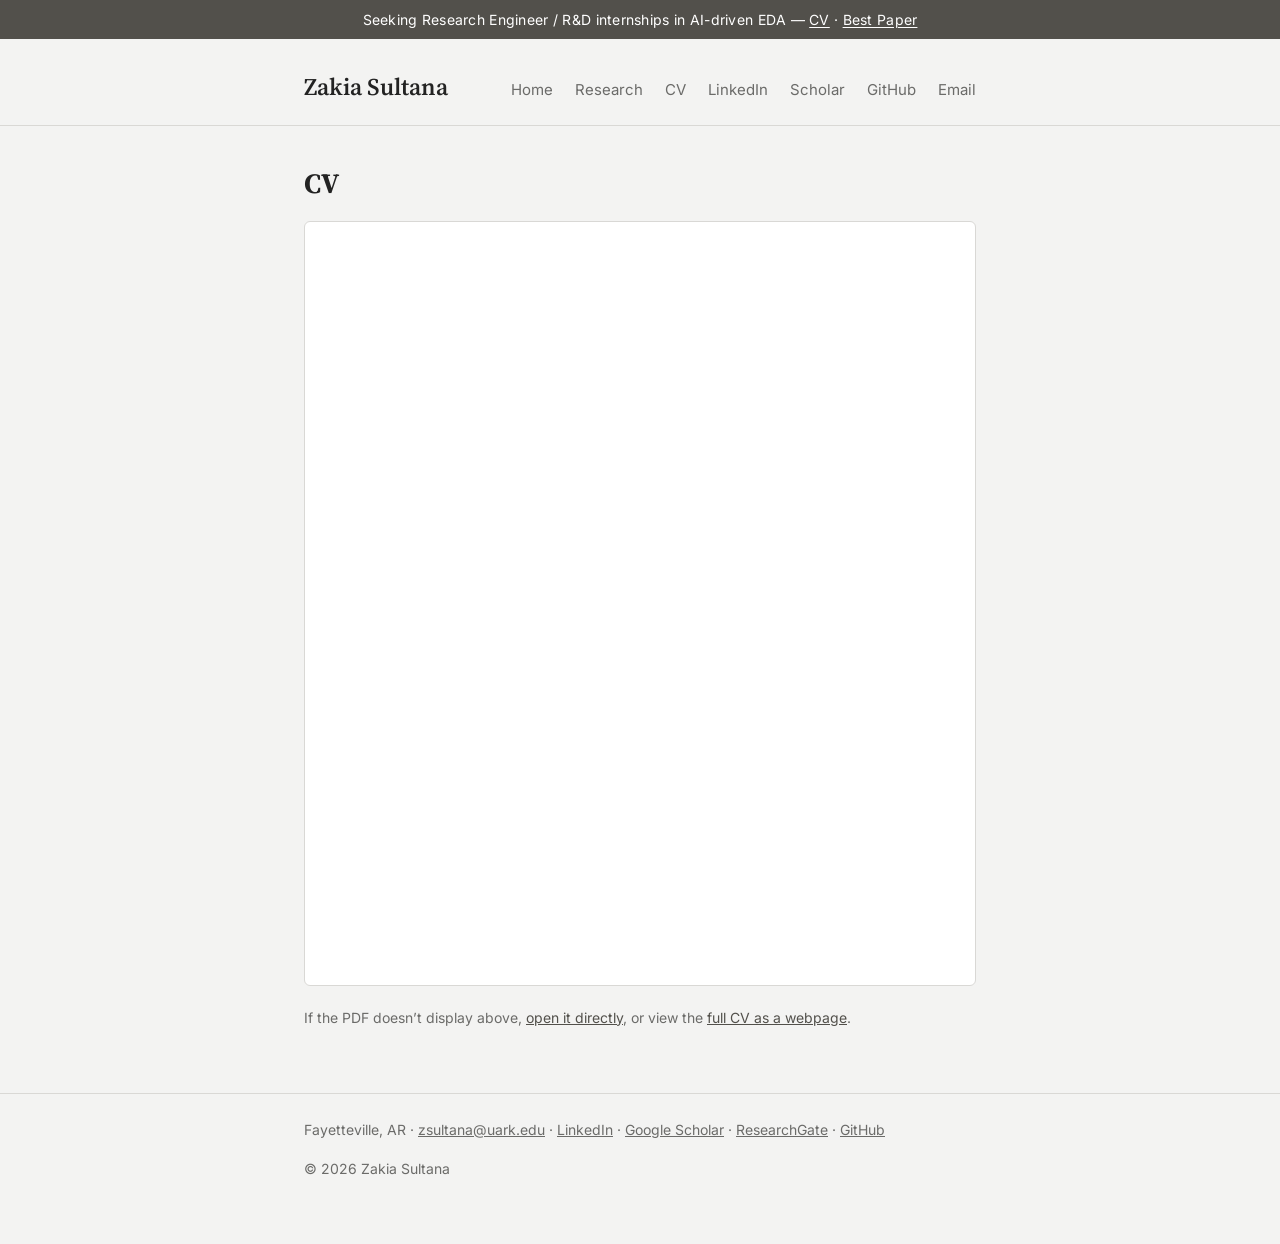
==== cv-pdf.html @ 825d01b9 "Add personal academic website Co-Authored-By: Claude Opus 5.5 <noreply@anthropic.com>" ====
<!DOCTYPE html>
<html lang="en">
<head>
<meta charset="UTF-8">
<meta name="viewport" content="width=device-width, initial-scale=1.0">
<title>CV (PDF) &middot; Zakia Sultana</title>
<meta name="description" content="CV of Zakia Sultana — PhD student in EECS, University of Arkansas.">
<link rel="preconnect" href="https://fonts.googleapis.com">
<link rel="preconnect" href="https://fonts.gstatic.com" crossorigin>
<link href="https://fonts.googleapis.com/css2?family=Inter:wght@400;500;600&family=Source+Serif+4:opsz,wght@8..60,500;8..60,600&display=swap" rel="stylesheet">
<link rel="stylesheet" href="css/style.css">
<style>
  .pdf-frame {
    width: 100%;
    height: 85vh;
    border: 1px solid var(--border);
    border-radius: 6px;
    background: #fff;
  }
</style>
</head>
<body>

<div class="banner">Seeking Research Engineer / R&amp;D internships in AI-driven EDA &mdash; <a href="cv-pdf.html">CV</a> &middot; <a href="papers.html#best">Best Paper</a></div>

<header class="site">
  <div class="wrap row">
    <a class="name" href="index.html">Zakia Sultana</a>
    <nav class="main">
      <a href="index.html">Home</a>
      <a href="papers.html">Research</a>
      <a href="cv.html">CV</a>
      <a href="https://www.linkedin.com/in/zakia-sultana-9bb7311a5" target="_blank" rel="noopener">LinkedIn</a>
      <a href="https://scholar.google.com/citations?user=cTfUwfAAAAAJ&hl=en" target="_blank" rel="noopener">Scholar</a>
      <a href="https://github.com/zakiapranti" target="_blank" rel="noopener">GitHub</a>
      <a href="mailto:zsultana@uark.edu">Email</a>
    </nav>
  </div>
</header>

<main class="wrap">
  <h1>CV</h1>
  <iframe class="pdf-frame" src="assets/Zakia-Sultana-CV.pdf" title="Zakia Sultana CV"></iframe>
  <p class="muted" style="margin-top:12px;font-size:14px">If the PDF doesn&rsquo;t display above, <a href="assets/Zakia-Sultana-CV.pdf">open it directly</a>, or view the <a href="cv.html">full CV as a webpage</a>.</p>
</main>

<footer class="site">
  <div class="wrap">
    <p>Fayetteville, AR &middot; <a href="mailto:zsultana@uark.edu">zsultana@uark.edu</a> &middot; <a href="https://www.linkedin.com/in/zakia-sultana-9bb7311a5" target="_blank" rel="noopener">LinkedIn</a> &middot; <a href="https://scholar.google.com/citations?user=cTfUwfAAAAAJ&hl=en" target="_blank" rel="noopener">Google Scholar</a> &middot; <a href="https://www.researchgate.net/profile/Zakia-Sultana-40" target="_blank" rel="noopener">ResearchGate</a> &middot; <a href="https://github.com/zakiapranti" target="_blank" rel="noopener">GitHub</a></p>
    <p>&copy; 2026 Zakia Sultana</p>
  </div>
</footer>

</body>
</html>
---- css/style.css ----
:root {
  --bg: #f3f3f2;
  --bg-alt: #e8e7e5;
  --text: #232323;
  --muted: #6b6b69;
  --accent: #52504b;
  --accent-soft: #e0dfdc;
  --border: #d9d8d5;
  --serif: "Source Serif 4", Georgia, "Times New Roman", serif;
  --sans: "Inter", -apple-system, BlinkMacSystemFont, "Segoe UI", sans-serif;
}

* {
  box-sizing: border-box;
}

html {
  scroll-behavior: smooth;
}

body {
  margin: 0;
  background: var(--bg);
  color: var(--text);
  font-family: var(--sans);
  font-size: 17px;
  line-height: 1.65;
  -webkit-font-smoothing: antialiased;
}

.wrap {
  max-width: 720px;
  margin: 0 auto;
  padding: 0 24px;
}

/* Job market banner */
.banner {
  background: var(--accent);
  color: #fff;
  text-align: center;
  font-size: 14px;
  letter-spacing: 0.02em;
  padding: 8px 16px;
}

.banner a {
  color: #fff;
  text-decoration: underline;
  text-underline-offset: 2px;
}

.banner a:hover {
  color: #a9c8f5;
}

/* Header */
header.site {
  border-bottom: 1px solid var(--border);
  padding: 28px 0 18px;
  margin-bottom: 40px;
}

header.site .row {
  display: flex;
  align-items: baseline;
  justify-content: space-between;
  flex-wrap: wrap;
  gap: 10px 24px;
}

header.site .name {
  font-family: var(--serif);
  font-weight: 600;
  font-size: 24px;
  color: var(--text);
  text-decoration: none;
}

nav.main {
  display: flex;
  gap: 22px;
  flex-wrap: wrap;
  font-size: 15px;
}

nav.main a {
  color: var(--muted);
  text-decoration: none;
  padding-bottom: 2px;
  border-bottom: 1px solid transparent;
}

nav.main a:hover,
nav.main a.active {
  color: var(--accent);
  border-bottom-color: var(--accent);
}

/* Footer */
footer.site {
  border-top: 1px solid var(--border);
  margin-top: 64px;
  padding: 24px 0 48px;
  color: var(--muted);
  font-size: 14px;
}

footer.site a {
  color: var(--muted);
}

footer.site a:hover {
  color: #2f5fa8;
}

/* Typography */
h1, h2, h3 {
  font-family: var(--serif);
  color: var(--text);
  line-height: 1.25;
}

h1 {
  font-size: 28px;
  margin: 0 0 20px;
}

h2 {
  font-size: 21px;
  margin: 40px 0 16px;
}

h2:first-child {
  margin-top: 0;
}

p {
  margin: 0 0 16px;
}

a {
  color: var(--accent);
}

a:hover {
  color: #2f5fa8;
}

.muted {
  color: var(--muted);
}

/* Hero */
.hero {
  display: flex;
  gap: 32px;
  align-items: flex-start;
  margin-bottom: 8px;
}

.hero img {
  width: 168px;
  height: 168px;
  object-fit: cover;
  border-radius: 6px;
  flex-shrink: 0;
  border: 1px solid var(--border);
}

.hero .bio p:last-child {
  margin-bottom: 0;
}

.links-row {
  display: flex;
  gap: 18px;
  flex-wrap: wrap;
  margin: 20px 0 4px;
  font-size: 15px;
}

.links-row a {
  text-decoration: none;
  border-bottom: 1px solid var(--accent-soft);
}

.links-row a:hover {
  border-bottom-color: var(--accent);
}

/* Interest tags */
.tags {
  display: flex;
  flex-wrap: wrap;
  gap: 8px;
  margin: 0 0 8px;
  padding: 0;
  list-style: none;
}

.tags li {
  background: var(--bg-alt);
  border: 1px solid var(--border);
  color: var(--text);
  font-size: 14px;
  padding: 5px 12px;
  border-radius: 999px;
}

/* Cards */
.card {
  border: 1px solid var(--border);
  background: #fff;
  border-radius: 8px;
  padding: 22px 24px;
  margin-bottom: 18px;
}

.card .tag {
  display: inline-block;
  background: var(--accent-soft);
  color: var(--accent);
  font-size: 12px;
  font-weight: 600;
  letter-spacing: 0.04em;
  text-transform: uppercase;
  padding: 3px 9px;
  border-radius: 4px;
  margin-bottom: 10px;
}

.card h3 {
  font-size: 18px;
  margin: 0 0 6px;
}

.card .byline {
  color: var(--muted);
  font-size: 14px;
  margin-bottom: 4px;
}

.card .venue {
  font-style: italic;
  color: var(--accent);
  font-size: 14px;
  margin-bottom: 10px;
}

.card p.abstract {
  margin-bottom: 12px;
  font-size: 15.5px;
}

.card .meta-links {
  font-size: 14px;
}

.card .meta-links a {
  margin-right: 14px;
}

/* Feature box on home */
.feature {
  border: 1px solid var(--border);
  background: var(--bg-alt);
  border-radius: 8px;
  padding: 22px 24px;
  margin: 28px 0 8px;
}

.feature .eyebrow {
  font-size: 12px;
  font-weight: 600;
  letter-spacing: 0.06em;
  text-transform: uppercase;
  color: var(--accent);
  margin-bottom: 8px;
}

.feature h3 {
  margin: 0 0 8px;
  font-size: 19px;
}

.feature p {
  font-size: 15.5px;
  color: var(--text);
}

.feature a.more {
  font-size: 14px;
  text-decoration: none;
  border-bottom: 1px solid var(--accent-soft);
}

/* CV page */
.cv-entry {
  margin-bottom: 18px;
}

.cv-entry .top {
  display: flex;
  justify-content: space-between;
  gap: 12px;
  flex-wrap: wrap;
  align-items: baseline;
}

.cv-entry .top strong {
  font-size: 15.5px;
}

.cv-entry .date {
  color: var(--muted);
  font-size: 14px;
  white-space: nowrap;
}

.cv-entry .sub {
  color: var(--muted);
  font-size: 14.5px;
  margin-top: 2px;
}

.cv-entry ul {
  margin: 8px 0 0;
  padding-left: 20px;
  font-size: 15px;
}

.cv-download {
  display: inline-block;
  margin: 6px 0 32px;
  padding: 9px 18px;
  background: var(--accent);
  color: #fff;
  text-decoration: none;
  border-radius: 6px;
  font-size: 14.5px;
}

.cv-download:hover {
  background: #2f5fa8;
}

hr.div {
  border: none;
  border-top: 1px solid var(--border);
  margin: 36px 0;
}

@media (max-width: 560px) {
  .hero {
    flex-direction: column;
  }
  .hero img {
    width: 128px;
    height: 128px;
  }
  header.site .row {
    flex-direction: column;
    align-items: flex-start;
  }
}
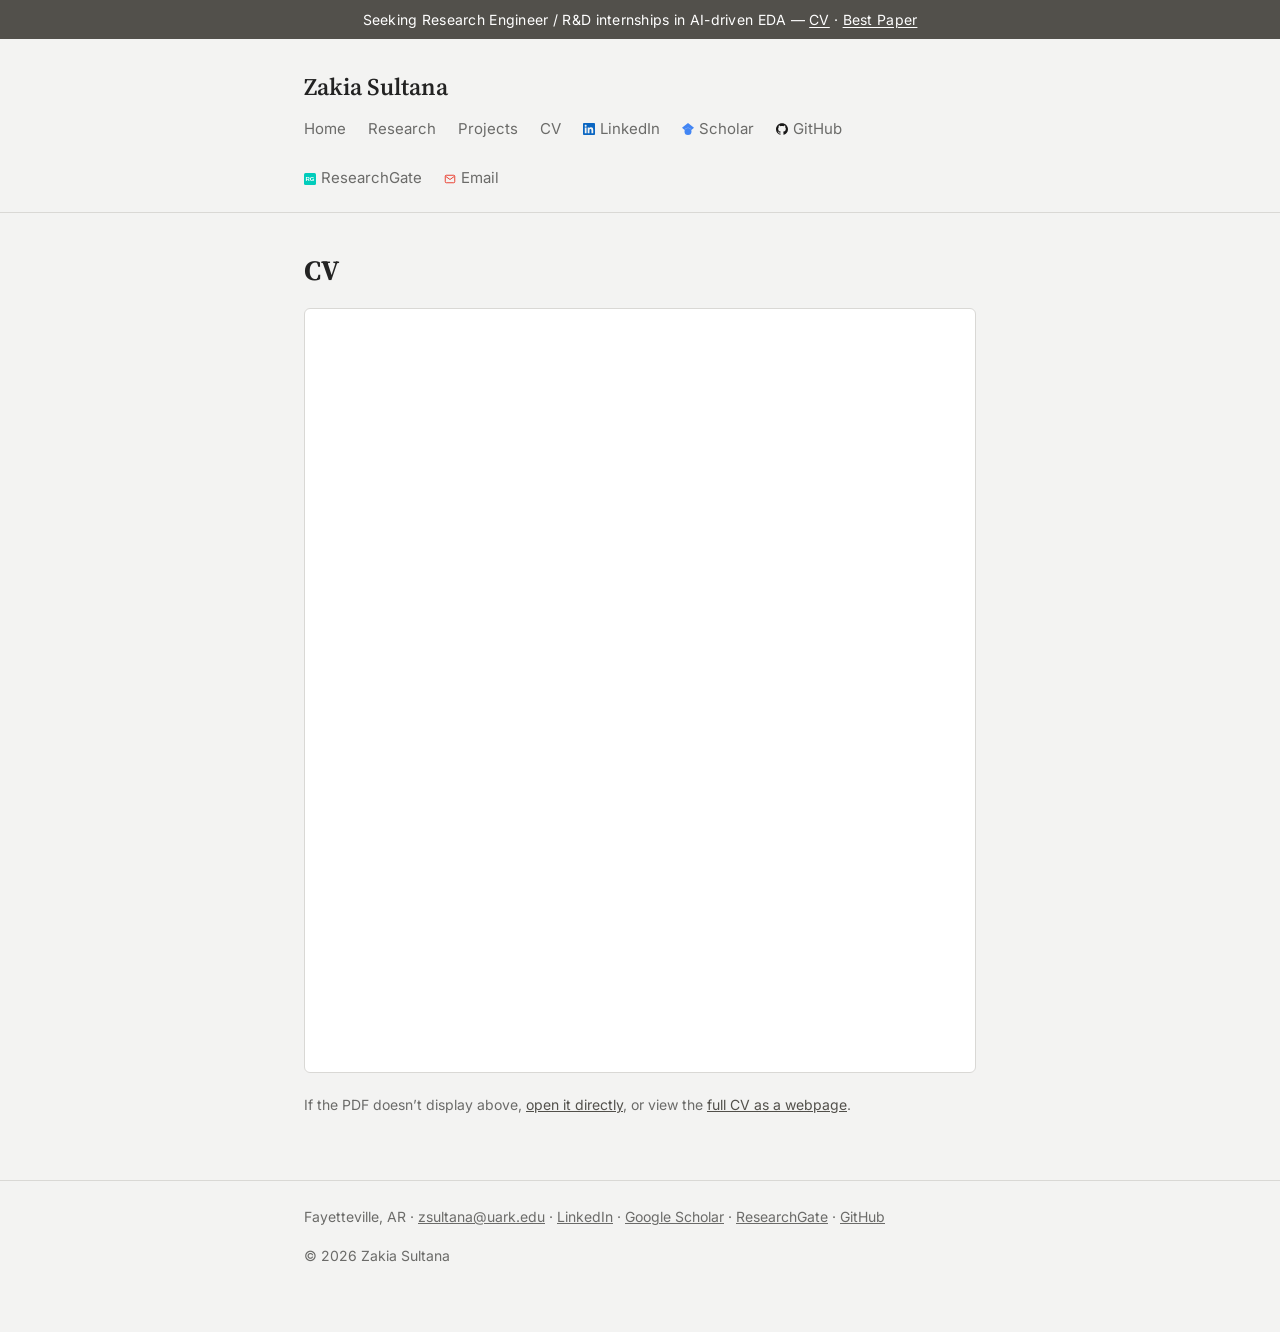
==== commit 768772c8: "Add ResearchGate link; brand-colored, smaller nav icons Co-Authored-By: Claude Opus 5.5 <noreply@ant" ====
--- a/cv-pdf.html
+++ b/cv-pdf.html
@@ -29,11 +29,13 @@
     <nav class="main">
       <a href="index.html">Home</a>
       <a href="papers.html">Research</a>
+      <a href="projects.html">Projects</a>
       <a href="cv.html">CV</a>
-      <a href="https://www.linkedin.com/in/zakia-sultana-9bb7311a5" target="_blank" rel="noopener">LinkedIn</a>
-      <a href="https://scholar.google.com/citations?user=cTfUwfAAAAAJ&hl=en" target="_blank" rel="noopener">Scholar</a>
-      <a href="https://github.com/zakiapranti" target="_blank" rel="noopener">GitHub</a>
-      <a href="mailto:zsultana@uark.edu">Email</a>
+      <a class="ico" href="https://www.linkedin.com/in/zakia-sultana-9bb7311a5" target="_blank" rel="noopener"><svg viewBox="0 0 24 24" aria-hidden="true"><path fill="#0A66C2" d="M20.447 20.452h-3.554v-5.569c0-1.328-.027-3.037-1.852-3.037-1.853 0-2.136 1.445-2.136 2.939v5.667H9.351V9h3.414v1.561h.046c.477-.9 1.637-1.85 3.37-1.85 3.601 0 4.267 2.37 4.267 5.455v6.286zM5.337 7.433c-1.144 0-2.063-.926-2.063-2.065 0-1.138.92-2.063 2.063-2.063 1.14 0 2.064.925 2.064 2.063 0 1.139-.925 2.065-2.064 2.065zm1.782 13.019H3.555V9h3.564v11.452zM22.225 0H1.771C.792 0 0 .774 0 1.729v20.542C0 23.227.792 24 1.771 24h20.451C23.2 24 24 23.227 24 22.271V1.729C24 .774 23.2 0 22.222 0h.003z"/></svg>LinkedIn</a>
+      <a class="ico" href="https://scholar.google.com/citations?user=cTfUwfAAAAAJ&hl=en" target="_blank" rel="noopener"><svg viewBox="0 0 24 24" aria-hidden="true"><path fill="#4285F4" d="M5.242 13.769L0 9.5 12 0l12 9.5-5.242 4.269C17.548 11.249 14.978 9.5 12 9.5c-2.977 0-5.548 1.748-6.758 4.269zM12 10a7 7 0 1 0 0 14 7 7 0 0 0 0-14z"/></svg>Scholar</a>
+      <a class="ico" href="https://github.com/zakiapranti" target="_blank" rel="noopener"><svg viewBox="0 0 24 24" aria-hidden="true"><path fill="#181717" d="M12 .297c-6.63 0-12 5.373-12 12 0 5.303 3.438 9.8 8.205 11.385.6.113.82-.258.82-.577 0-.285-.01-1.04-.015-2.04-3.338.724-4.042-1.61-4.042-1.61C4.422 18.07 3.633 17.7 3.633 17.7c-1.087-.744.084-.729.084-.729 1.205.084 1.838 1.236 1.838 1.236 1.07 1.835 2.809 1.305 3.495.998.108-.776.417-1.305.76-1.605-2.665-.3-5.466-1.332-5.466-5.93 0-1.31.465-2.38 1.235-3.22-.135-.303-.54-1.523.105-3.176 0 0 1.005-.322 3.3 1.23.96-.267 1.98-.399 3-.405 1.02.006 2.04.138 3 .405 2.28-1.552 3.285-1.23 3.285-1.23.645 1.653.24 2.873.12 3.176.765.84 1.23 1.91 1.23 3.22 0 4.61-2.805 5.625-5.475 5.92.42.36.81 1.096.81 2.22 0 1.606-.015 2.896-.015 3.286 0 .315.21.69.825.57C20.565 22.092 24 17.592 24 12.297c0-6.627-5.373-12-12-12"/></svg>GitHub</a>
+      <a class="ico" href="https://www.researchgate.net/profile/Zakia-Sultana-40" target="_blank" rel="noopener"><svg viewBox="0 0 24 24" aria-hidden="true"><rect width="24" height="24" rx="3" fill="#00CCBB"/><text x="12" y="16.5" text-anchor="middle" font-family="Arial, Helvetica, sans-serif" font-size="12" font-weight="700" fill="#FFFFFF">RG</text></svg>ResearchGate</a>
+      <a class="ico" href="mailto:zsultana@uark.edu"><svg viewBox="0 0 24 24" aria-hidden="true"><rect x="2.5" y="4.5" width="19" height="15" rx="2" fill="none" stroke="#EA4335" stroke-width="2"/><path d="M3 6.5l9 6.5 9-6.5" fill="none" stroke="#EA4335" stroke-width="2" stroke-linejoin="round"/></svg>Email</a>
     </nav>
   </div>
 </header>
--- a/css/style.css
+++ b/css/style.css
@@ -364,3 +364,16 @@
     align-items: flex-start;
   }
 }
+
+/* Nav icons */
+nav.main a.ico {
+  display: inline-flex;
+  align-items: center;
+  gap: 5px;
+}
+
+nav.main a.ico svg {
+  width: 0.8em;
+  height: 0.8em;
+  flex-shrink: 0;
+}
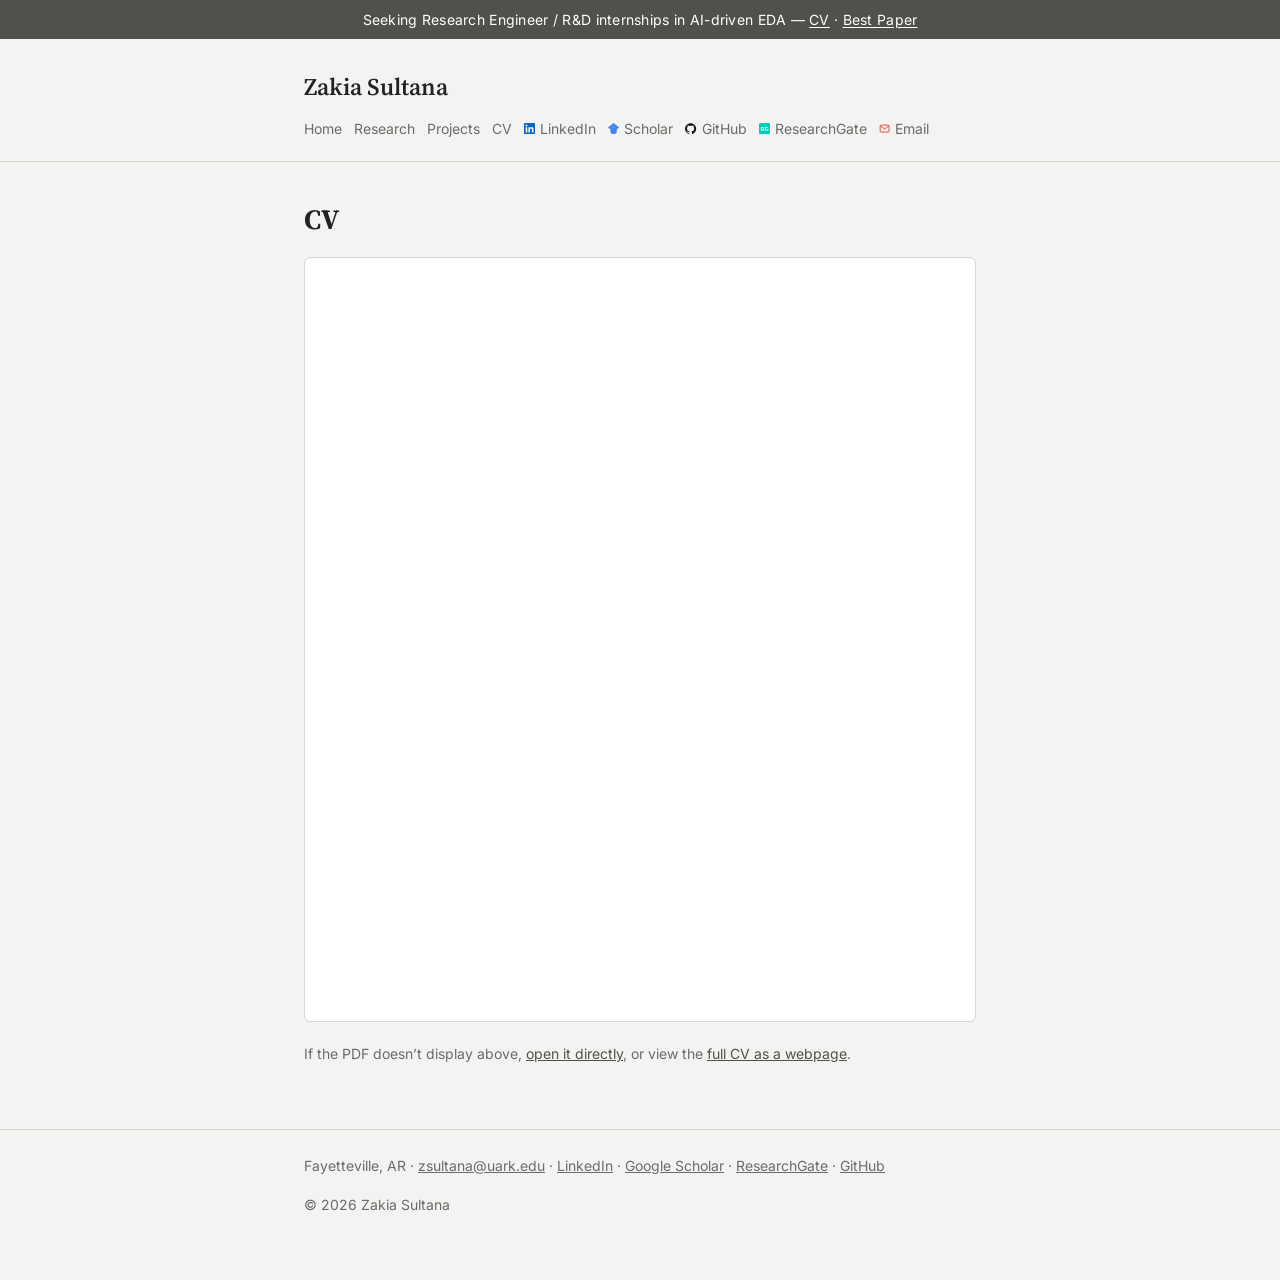
==== commit 1077fc32: "Fit nav on one line; bust stylesheet cache Co-Authored-By: Claude Opus 5.5 <noreply@anthropic.com>" ====
--- a/cv-pdf.html
+++ b/cv-pdf.html
@@ -8,7 +8,7 @@
 <link rel="preconnect" href="https://fonts.googleapis.com">
 <link rel="preconnect" href="https://fonts.gstatic.com" crossorigin>
 <link href="https://fonts.googleapis.com/css2?family=Inter:wght@400;500;600&family=Source+Serif+4:opsz,wght@8..60,500;8..60,600&display=swap" rel="stylesheet">
-<link rel="stylesheet" href="css/style.css">
+<link rel="stylesheet" href="css/style.css?v=5">
 <style>
   .pdf-frame {
     width: 100%;
--- a/css/style.css
+++ b/css/style.css
@@ -79,9 +79,9 @@
 
 nav.main {
   display: flex;
-  gap: 22px;
-  flex-wrap: wrap;
-  font-size: 15px;
+  gap: 6px 12px;
+  flex-wrap: wrap;
+  font-size: 14px;
 }
 
 nav.main a {
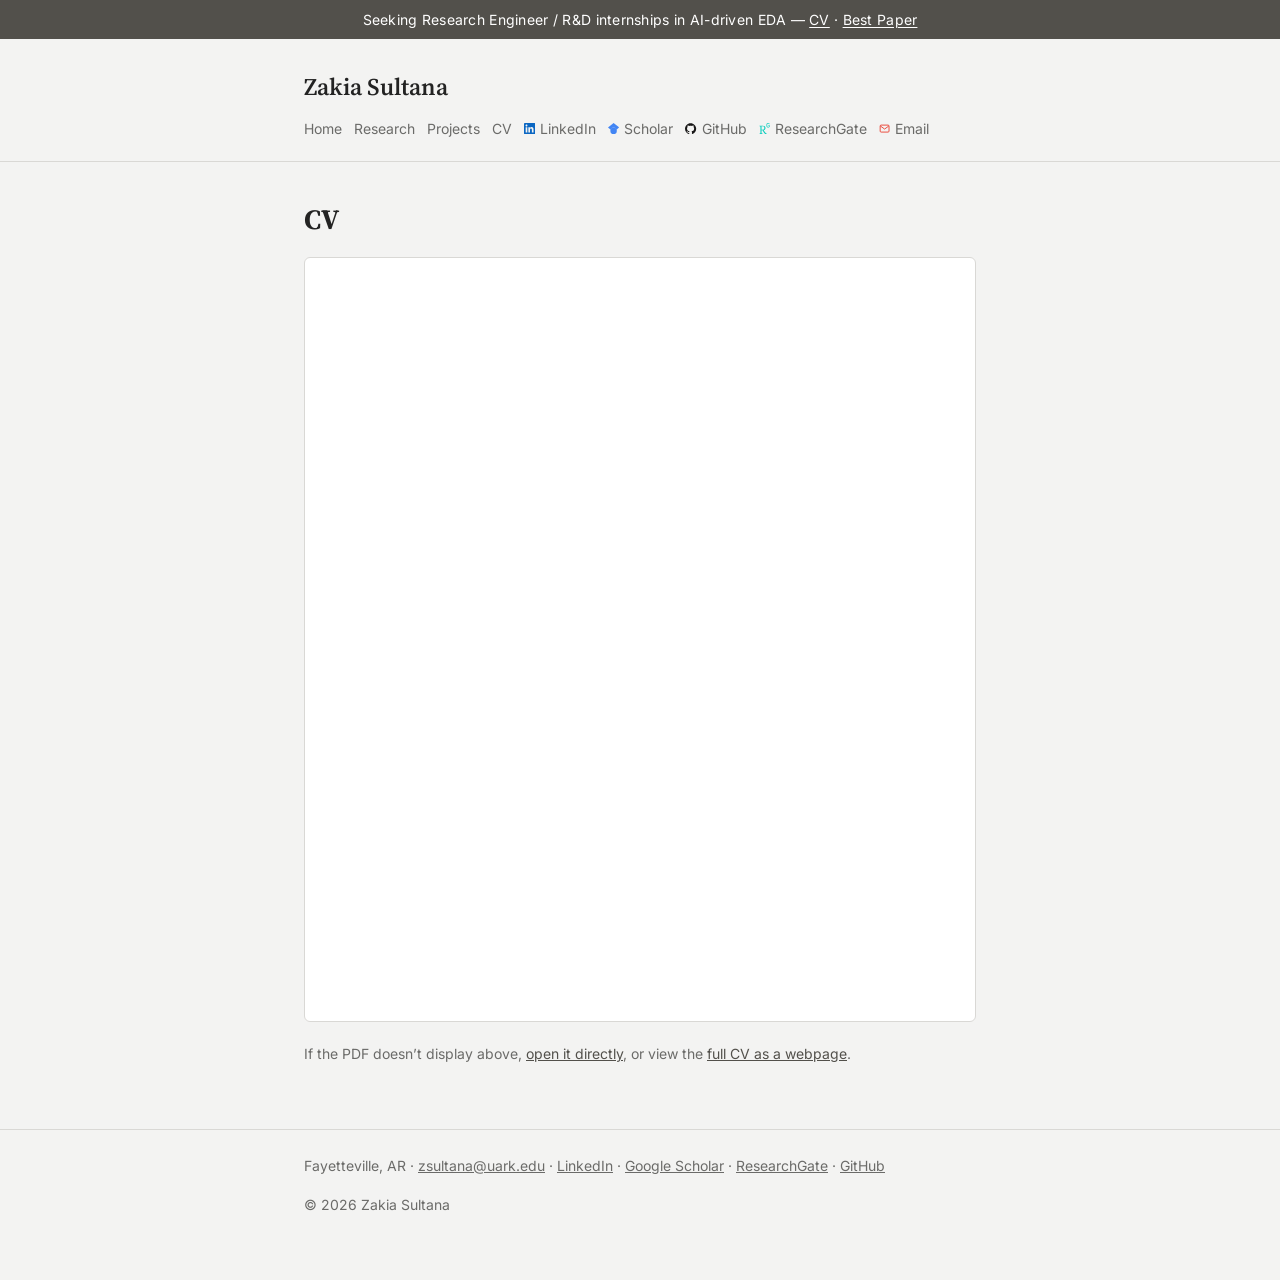
==== commit 6c667cf5: "Use official ResearchGate logo in nav Co-Authored-By: Claude Opus 5.5 <noreply@anthropic.com>" ====
--- a/cv-pdf.html
+++ b/cv-pdf.html
@@ -34,7 +34,7 @@
       <a class="ico" href="https://www.linkedin.com/in/zakia-sultana-9bb7311a5" target="_blank" rel="noopener"><svg viewBox="0 0 24 24" aria-hidden="true"><path fill="#0A66C2" d="M20.447 20.452h-3.554v-5.569c0-1.328-.027-3.037-1.852-3.037-1.853 0-2.136 1.445-2.136 2.939v5.667H9.351V9h3.414v1.561h.046c.477-.9 1.637-1.85 3.37-1.85 3.601 0 4.267 2.37 4.267 5.455v6.286zM5.337 7.433c-1.144 0-2.063-.926-2.063-2.065 0-1.138.92-2.063 2.063-2.063 1.14 0 2.064.925 2.064 2.063 0 1.139-.925 2.065-2.064 2.065zm1.782 13.019H3.555V9h3.564v11.452zM22.225 0H1.771C.792 0 0 .774 0 1.729v20.542C0 23.227.792 24 1.771 24h20.451C23.2 24 24 23.227 24 22.271V1.729C24 .774 23.2 0 22.222 0h.003z"/></svg>LinkedIn</a>
       <a class="ico" href="https://scholar.google.com/citations?user=cTfUwfAAAAAJ&hl=en" target="_blank" rel="noopener"><svg viewBox="0 0 24 24" aria-hidden="true"><path fill="#4285F4" d="M5.242 13.769L0 9.5 12 0l12 9.5-5.242 4.269C17.548 11.249 14.978 9.5 12 9.5c-2.977 0-5.548 1.748-6.758 4.269zM12 10a7 7 0 1 0 0 14 7 7 0 0 0 0-14z"/></svg>Scholar</a>
       <a class="ico" href="https://github.com/zakiapranti" target="_blank" rel="noopener"><svg viewBox="0 0 24 24" aria-hidden="true"><path fill="#181717" d="M12 .297c-6.63 0-12 5.373-12 12 0 5.303 3.438 9.8 8.205 11.385.6.113.82-.258.82-.577 0-.285-.01-1.04-.015-2.04-3.338.724-4.042-1.61-4.042-1.61C4.422 18.07 3.633 17.7 3.633 17.7c-1.087-.744.084-.729.084-.729 1.205.084 1.838 1.236 1.838 1.236 1.07 1.835 2.809 1.305 3.495.998.108-.776.417-1.305.76-1.605-2.665-.3-5.466-1.332-5.466-5.93 0-1.31.465-2.38 1.235-3.22-.135-.303-.54-1.523.105-3.176 0 0 1.005-.322 3.3 1.23.96-.267 1.98-.399 3-.405 1.02.006 2.04.138 3 .405 2.28-1.552 3.285-1.23 3.285-1.23.645 1.653.24 2.873.12 3.176.765.84 1.23 1.91 1.23 3.22 0 4.61-2.805 5.625-5.475 5.92.42.36.81 1.096.81 2.22 0 1.606-.015 2.896-.015 3.286 0 .315.21.69.825.57C20.565 22.092 24 17.592 24 12.297c0-6.627-5.373-12-12-12"/></svg>GitHub</a>
-      <a class="ico" href="https://www.researchgate.net/profile/Zakia-Sultana-40" target="_blank" rel="noopener"><svg viewBox="0 0 24 24" aria-hidden="true"><rect width="24" height="24" rx="3" fill="#00CCBB"/><text x="12" y="16.5" text-anchor="middle" font-family="Arial, Helvetica, sans-serif" font-size="12" font-weight="700" fill="#FFFFFF">RG</text></svg>ResearchGate</a>
+      <a class="ico" href="https://www.researchgate.net/profile/Zakia-Sultana-40" target="_blank" rel="noopener"><svg viewBox="0 0 24 24" aria-hidden="true"><path fill="#00CCBB" d="M19.586 0c-.818 0-1.508.19-2.073.565-.563.377-.97.936-1.213 1.68a3.193 3.193 0 0 0-.112.437 8.365 8.365 0 0 0-.078.53 9 9 0 0 0-.05.727c-.01.282-.013.621-.013 1.016a31.121 31.123 0 0 0 .014 1.017 9 9 0 0 0 .05.727 7.946 7.946 0 0 0 .077.53h-.005a3.334 3.334 0 0 0 .113.438c.245.743.65 1.303 1.214 1.68.565.376 1.256.564 2.075.564.8 0 1.536-.213 2.105-.603.57-.39.94-.916 1.175-1.65.076-.235.135-.558.177-.93a10.9 10.9 0 0 0 .043-1.207v-.82c0-.095-.047-.142-.14-.142h-3.064c-.094 0-.14.047-.14.141v.956c0 .094.046.14.14.14h1.666c.056 0 .084.03.084.086 0 .36 0 .62-.036.865-.038.244-.1.447-.147.606-.108.385-.348.664-.638.876-.29.212-.738.35-1.227.35-.545 0-.901-.15-1.21-.353-.306-.203-.517-.454-.67-.915a3.136 3.136 0 0 1-.147-.762 17.366 17.367 0 0 1-.034-.656c-.01-.26-.014-.572-.014-.939a26.401 26.403 0 0 1 .014-.938 15.821 15.822 0 0 1 .035-.656 3.19 3.19 0 0 1 .148-.76 1.89 1.89 0 0 1 .742-1.01c.344-.244.593-.352 1.137-.352.508 0 .815.096 1.144.303.33.207.528.492.764.925.047.094.111.118.198.07l1.044-.43c.075-.048.09-.115.042-.199a3.549 3.549 0 0 0-.466-.742 3 3 0 0 0-.679-.607 3.313 3.313 0 0 0-.903-.41A4.068 4.068 0 0 0 19.586 0zM8.217 5.836c-1.69 0-3.036.086-4.297.086-1.146 0-2.291 0-3.007-.029v.831l1.088.2c.744.144 1.174.488 1.174 2.264v11.288c0 1.777-.43 2.12-1.174 2.263l-1.088.2v.832c.773-.029 2.12-.086 3.465-.086 1.29 0 2.951.057 3.667.086v-.831l-1.49-.2c-.773-.115-1.174-.487-1.174-2.264v-4.784c.688.057 1.29.057 2.206.057 1.748 3.123 3.41 5.472 4.355 6.56.86 1.032 2.177 1.691 3.839 1.691.487 0 1.003-.086 1.318-.23v-.744c-1.031 0-2.063-.716-2.808-1.518-1.26-1.376-2.95-3.582-4.355-6.074 2.32-.545 4.04-2.722 4.04-4.9 0-3.208-2.492-4.698-5.758-4.698zm-.515 1.29c2.406 0 3.839 1.26 3.839 3.552 0 2.263-1.547 3.782-4.097 3.782-.974 0-1.404-.03-2.063-.086v-7.19c.66-.059 1.547-.059 2.32-.059z"/></svg>ResearchGate</a>
       <a class="ico" href="mailto:zsultana@uark.edu"><svg viewBox="0 0 24 24" aria-hidden="true"><rect x="2.5" y="4.5" width="19" height="15" rx="2" fill="none" stroke="#EA4335" stroke-width="2"/><path d="M3 6.5l9 6.5 9-6.5" fill="none" stroke="#EA4335" stroke-width="2" stroke-linejoin="round"/></svg>Email</a>
     </nav>
   </div>
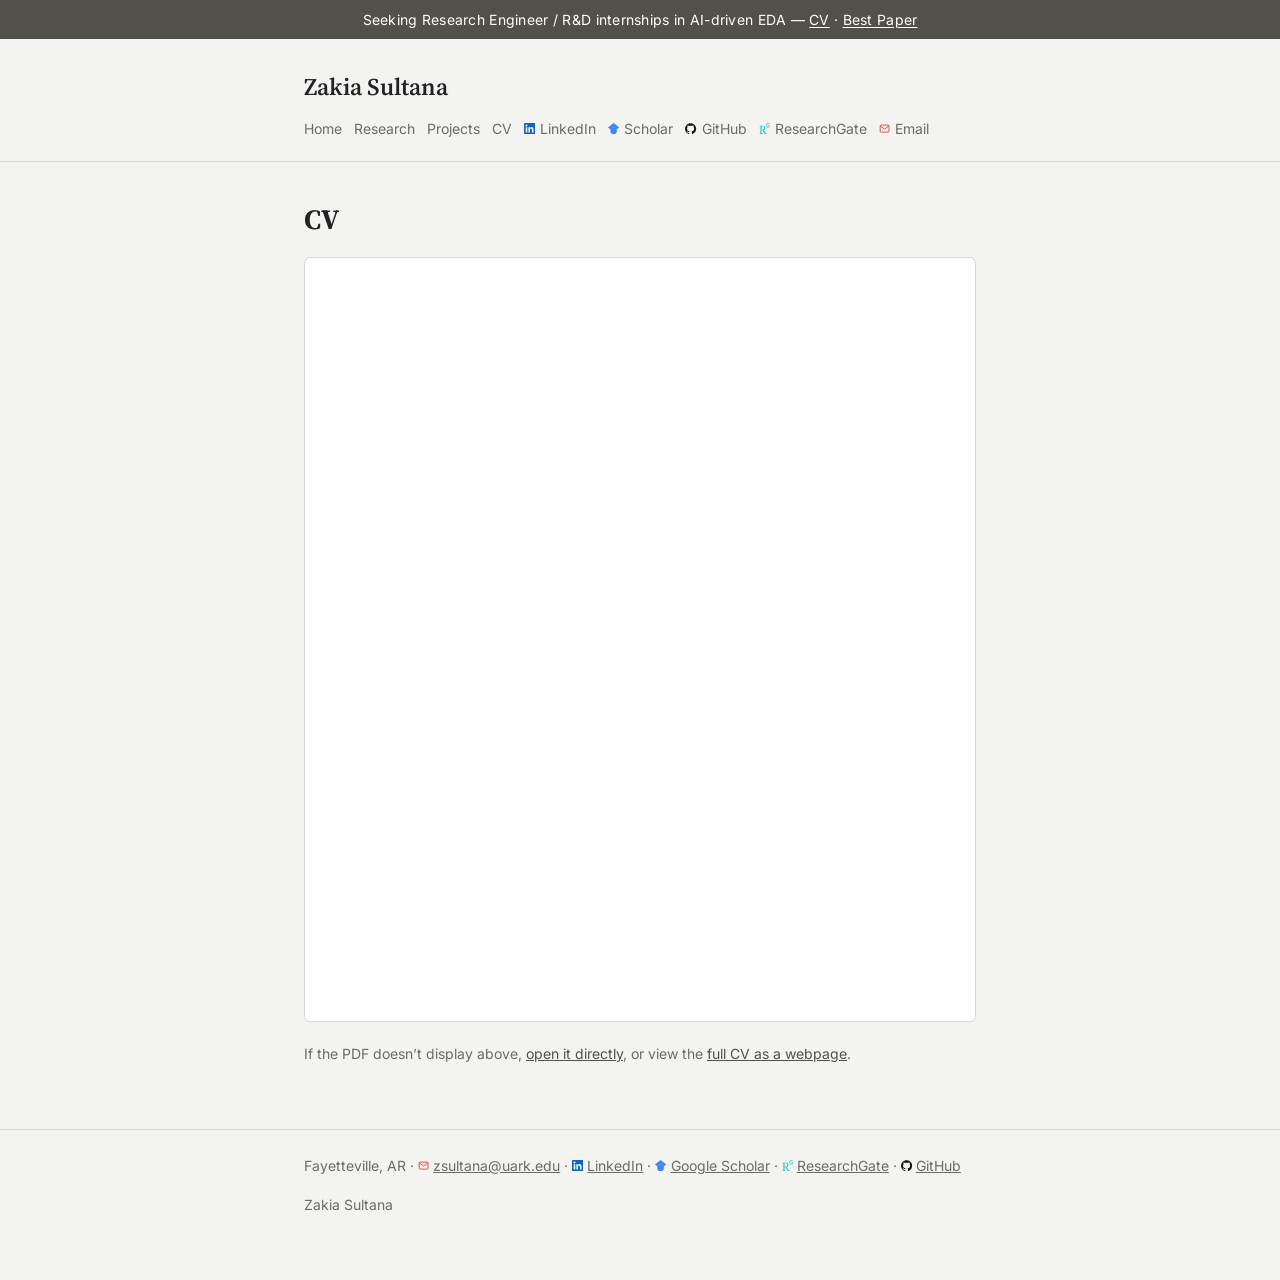
==== commit 86e0fda6: "Footer icons, name-only footer, update Ulkasemi highlight Co-Authored-By: Claude Opus 5.5 <noreply@a" ====
--- a/cv-pdf.html
+++ b/cv-pdf.html
@@ -8,7 +8,7 @@
 <link rel="preconnect" href="https://fonts.googleapis.com">
 <link rel="preconnect" href="https://fonts.gstatic.com" crossorigin>
 <link href="https://fonts.googleapis.com/css2?family=Inter:wght@400;500;600&family=Source+Serif+4:opsz,wght@8..60,500;8..60,600&display=swap" rel="stylesheet">
-<link rel="stylesheet" href="css/style.css?v=5">
+<link rel="stylesheet" href="css/style.css?v=6">
 <style>
   .pdf-frame {
     width: 100%;
@@ -48,8 +48,8 @@
 
 <footer class="site">
   <div class="wrap">
-    <p>Fayetteville, AR &middot; <a href="mailto:zsultana@uark.edu">zsultana@uark.edu</a> &middot; <a href="https://www.linkedin.com/in/zakia-sultana-9bb7311a5" target="_blank" rel="noopener">LinkedIn</a> &middot; <a href="https://scholar.google.com/citations?user=cTfUwfAAAAAJ&hl=en" target="_blank" rel="noopener">Google Scholar</a> &middot; <a href="https://www.researchgate.net/profile/Zakia-Sultana-40" target="_blank" rel="noopener">ResearchGate</a> &middot; <a href="https://github.com/zakiapranti" target="_blank" rel="noopener">GitHub</a></p>
-    <p>&copy; 2026 Zakia Sultana</p>
+    <p>Fayetteville, AR &middot; <a class="ico" href="mailto:zsultana@uark.edu"><svg viewBox="0 0 24 24" aria-hidden="true"><rect x="2.5" y="4.5" width="19" height="15" rx="2" fill="none" stroke="#EA4335" stroke-width="2"/><path d="M3 6.5l9 6.5 9-6.5" fill="none" stroke="#EA4335" stroke-width="2" stroke-linejoin="round"/></svg>zsultana@uark.edu</a> &middot; <a class="ico" href="https://www.linkedin.com/in/zakia-sultana-9bb7311a5" target="_blank" rel="noopener"><svg viewBox="0 0 24 24" aria-hidden="true"><path fill="#0A66C2" d="M20.447 20.452h-3.554v-5.569c0-1.328-.027-3.037-1.852-3.037-1.853 0-2.136 1.445-2.136 2.939v5.667H9.351V9h3.414v1.561h.046c.477-.9 1.637-1.85 3.37-1.85 3.601 0 4.267 2.37 4.267 5.455v6.286zM5.337 7.433c-1.144 0-2.063-.926-2.063-2.065 0-1.138.92-2.063 2.063-2.063 1.14 0 2.064.925 2.064 2.063 0 1.139-.925 2.065-2.064 2.065zm1.782 13.019H3.555V9h3.564v11.452zM22.225 0H1.771C.792 0 0 .774 0 1.729v20.542C0 23.227.792 24 1.771 24h20.451C23.2 24 24 23.227 24 22.271V1.729C24 .774 23.2 0 22.222 0h.003z"/></svg>LinkedIn</a> &middot; <a class="ico" href="https://scholar.google.com/citations?user=cTfUwfAAAAAJ&hl=en" target="_blank" rel="noopener"><svg viewBox="0 0 24 24" aria-hidden="true"><path fill="#4285F4" d="M5.242 13.769L0 9.5 12 0l12 9.5-5.242 4.269C17.548 11.249 14.978 9.5 12 9.5c-2.977 0-5.548 1.748-6.758 4.269zM12 10a7 7 0 1 0 0 14 7 7 0 0 0 0-14z"/></svg>Google Scholar</a> &middot; <a class="ico" href="https://www.researchgate.net/profile/Zakia-Sultana-40" target="_blank" rel="noopener"><svg viewBox="0 0 24 24" aria-hidden="true"><path fill="#00CCBB" d="M19.586 0c-.818 0-1.508.19-2.073.565-.563.377-.97.936-1.213 1.68a3.193 3.193 0 0 0-.112.437 8.365 8.365 0 0 0-.078.53 9 9 0 0 0-.05.727c-.01.282-.013.621-.013 1.016a31.121 31.123 0 0 0 .014 1.017 9 9 0 0 0 .05.727 7.946 7.946 0 0 0 .077.53h-.005a3.334 3.334 0 0 0 .113.438c.245.743.65 1.303 1.214 1.68.565.376 1.256.564 2.075.564.8 0 1.536-.213 2.105-.603.57-.39.94-.916 1.175-1.65.076-.235.135-.558.177-.93a10.9 10.9 0 0 0 .043-1.207v-.82c0-.095-.047-.142-.14-.142h-3.064c-.094 0-.14.047-.14.141v.956c0 .094.046.14.14.14h1.666c.056 0 .084.03.084.086 0 .36 0 .62-.036.865-.038.244-.1.447-.147.606-.108.385-.348.664-.638.876-.29.212-.738.35-1.227.35-.545 0-.901-.15-1.21-.353-.306-.203-.517-.454-.67-.915a3.136 3.136 0 0 1-.147-.762 17.366 17.367 0 0 1-.034-.656c-.01-.26-.014-.572-.014-.939a26.401 26.403 0 0 1 .014-.938 15.821 15.822 0 0 1 .035-.656 3.19 3.19 0 0 1 .148-.76 1.89 1.89 0 0 1 .742-1.01c.344-.244.593-.352 1.137-.352.508 0 .815.096 1.144.303.33.207.528.492.764.925.047.094.111.118.198.07l1.044-.43c.075-.048.09-.115.042-.199a3.549 3.549 0 0 0-.466-.742 3 3 0 0 0-.679-.607 3.313 3.313 0 0 0-.903-.41A4.068 4.068 0 0 0 19.586 0zM8.217 5.836c-1.69 0-3.036.086-4.297.086-1.146 0-2.291 0-3.007-.029v.831l1.088.2c.744.144 1.174.488 1.174 2.264v11.288c0 1.777-.43 2.12-1.174 2.263l-1.088.2v.832c.773-.029 2.12-.086 3.465-.086 1.29 0 2.951.057 3.667.086v-.831l-1.49-.2c-.773-.115-1.174-.487-1.174-2.264v-4.784c.688.057 1.29.057 2.206.057 1.748 3.123 3.41 5.472 4.355 6.56.86 1.032 2.177 1.691 3.839 1.691.487 0 1.003-.086 1.318-.23v-.744c-1.031 0-2.063-.716-2.808-1.518-1.26-1.376-2.95-3.582-4.355-6.074 2.32-.545 4.04-2.722 4.04-4.9 0-3.208-2.492-4.698-5.758-4.698zm-.515 1.29c2.406 0 3.839 1.26 3.839 3.552 0 2.263-1.547 3.782-4.097 3.782-.974 0-1.404-.03-2.063-.086v-7.19c.66-.059 1.547-.059 2.32-.059z"/></svg>ResearchGate</a> &middot; <a class="ico" href="https://github.com/zakiapranti" target="_blank" rel="noopener"><svg viewBox="0 0 24 24" aria-hidden="true"><path fill="#181717" d="M12 .297c-6.63 0-12 5.373-12 12 0 5.303 3.438 9.8 8.205 11.385.6.113.82-.258.82-.577 0-.285-.01-1.04-.015-2.04-3.338.724-4.042-1.61-4.042-1.61C4.422 18.07 3.633 17.7 3.633 17.7c-1.087-.744.084-.729.084-.729 1.205.084 1.838 1.236 1.838 1.236 1.07 1.835 2.809 1.305 3.495.998.108-.776.417-1.305.76-1.605-2.665-.3-5.466-1.332-5.466-5.93 0-1.31.465-2.38 1.235-3.22-.135-.303-.54-1.523.105-3.176 0 0 1.005-.322 3.3 1.23.96-.267 1.98-.399 3-.405 1.02.006 2.04.138 3 .405 2.28-1.552 3.285-1.23 3.285-1.23.645 1.653.24 2.873.12 3.176.765.84 1.23 1.91 1.23 3.22 0 4.61-2.805 5.625-5.475 5.92.42.36.81 1.096.81 2.22 0 1.606-.015 2.896-.015 3.286 0 .315.21.69.825.57C20.565 22.092 24 17.592 24 12.297c0-6.627-5.373-12-12-12"/></svg>GitHub</a></p>
+    <p>Zakia Sultana</p>
   </div>
 </footer>
 
--- a/css/style.css
+++ b/css/style.css
@@ -377,3 +377,17 @@
   height: 0.8em;
   flex-shrink: 0;
 }
+
+/* Footer icons */
+footer.site a.ico {
+  display: inline-flex;
+  align-items: center;
+  gap: 4px;
+  vertical-align: baseline;
+}
+
+footer.site a.ico svg {
+  width: 0.8em;
+  height: 0.8em;
+  flex-shrink: 0;
+}
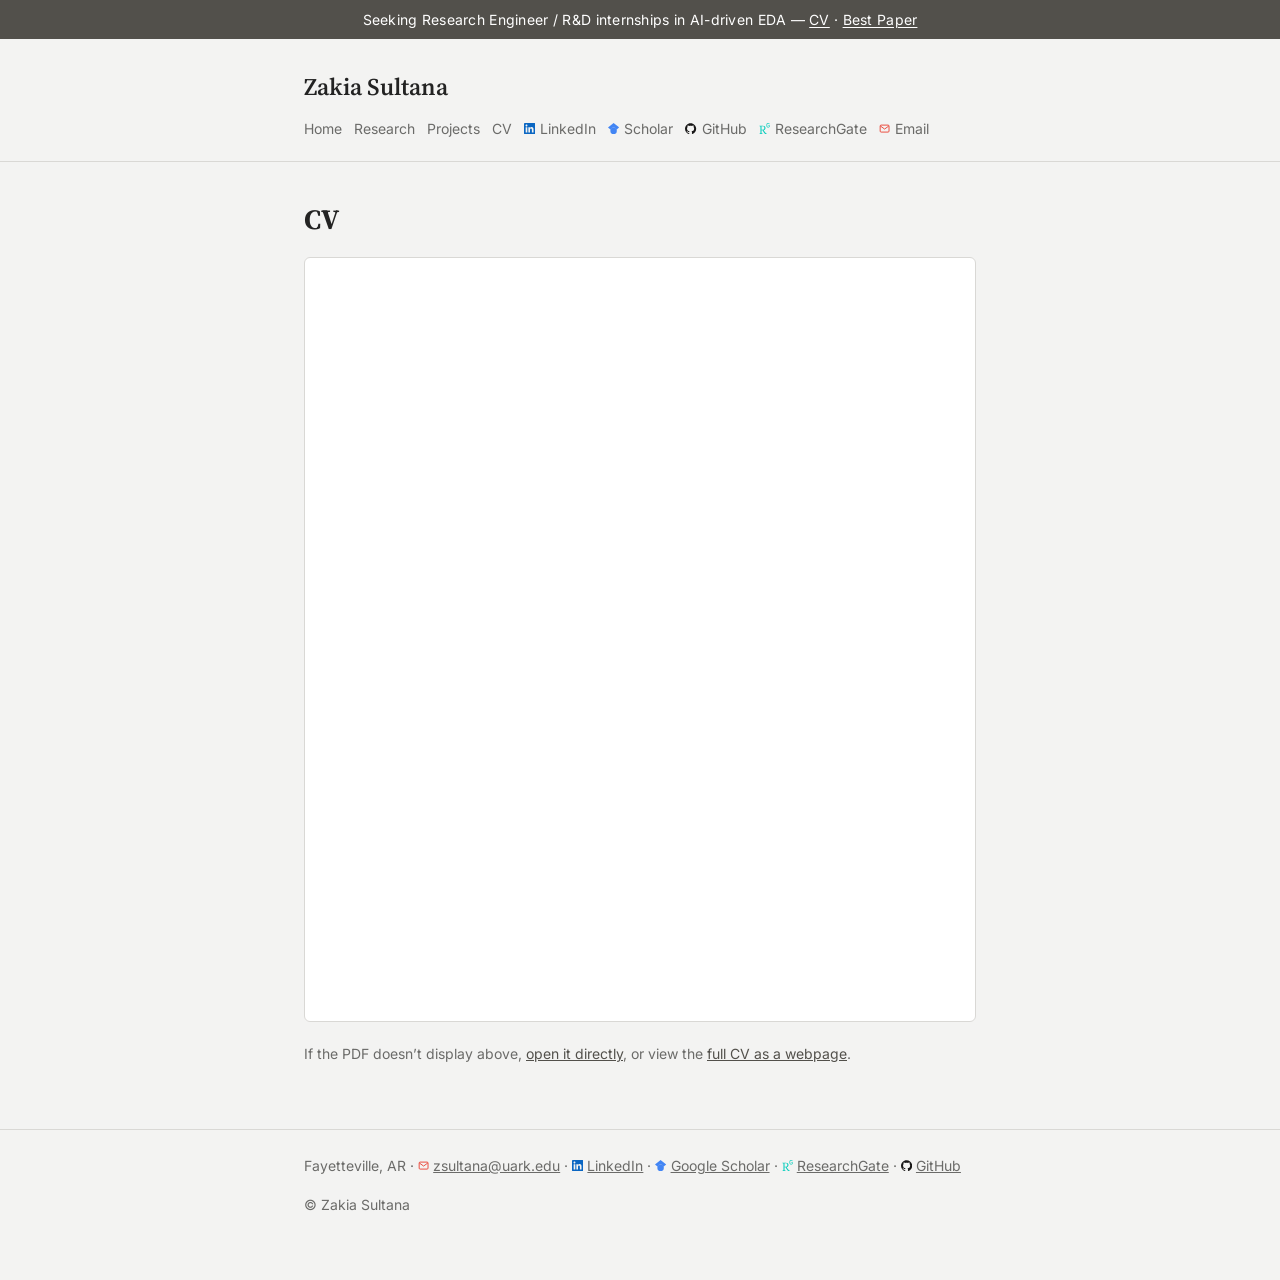
==== commit 8570de8b: "Footer: © before name Co-Authored-By: Claude Opus 5.5 <noreply@anthropic.com>" ====
--- a/cv-pdf.html
+++ b/cv-pdf.html
@@ -49,7 +49,7 @@
 <footer class="site">
   <div class="wrap">
     <p>Fayetteville, AR &middot; <a class="ico" href="mailto:zsultana@uark.edu"><svg viewBox="0 0 24 24" aria-hidden="true"><rect x="2.5" y="4.5" width="19" height="15" rx="2" fill="none" stroke="#EA4335" stroke-width="2"/><path d="M3 6.5l9 6.5 9-6.5" fill="none" stroke="#EA4335" stroke-width="2" stroke-linejoin="round"/></svg>zsultana@uark.edu</a> &middot; <a class="ico" href="https://www.linkedin.com/in/zakia-sultana-9bb7311a5" target="_blank" rel="noopener"><svg viewBox="0 0 24 24" aria-hidden="true"><path fill="#0A66C2" d="M20.447 20.452h-3.554v-5.569c0-1.328-.027-3.037-1.852-3.037-1.853 0-2.136 1.445-2.136 2.939v5.667H9.351V9h3.414v1.561h.046c.477-.9 1.637-1.85 3.37-1.85 3.601 0 4.267 2.37 4.267 5.455v6.286zM5.337 7.433c-1.144 0-2.063-.926-2.063-2.065 0-1.138.92-2.063 2.063-2.063 1.14 0 2.064.925 2.064 2.063 0 1.139-.925 2.065-2.064 2.065zm1.782 13.019H3.555V9h3.564v11.452zM22.225 0H1.771C.792 0 0 .774 0 1.729v20.542C0 23.227.792 24 1.771 24h20.451C23.2 24 24 23.227 24 22.271V1.729C24 .774 23.2 0 22.222 0h.003z"/></svg>LinkedIn</a> &middot; <a class="ico" href="https://scholar.google.com/citations?user=cTfUwfAAAAAJ&hl=en" target="_blank" rel="noopener"><svg viewBox="0 0 24 24" aria-hidden="true"><path fill="#4285F4" d="M5.242 13.769L0 9.5 12 0l12 9.5-5.242 4.269C17.548 11.249 14.978 9.5 12 9.5c-2.977 0-5.548 1.748-6.758 4.269zM12 10a7 7 0 1 0 0 14 7 7 0 0 0 0-14z"/></svg>Google Scholar</a> &middot; <a class="ico" href="https://www.researchgate.net/profile/Zakia-Sultana-40" target="_blank" rel="noopener"><svg viewBox="0 0 24 24" aria-hidden="true"><path fill="#00CCBB" d="M19.586 0c-.818 0-1.508.19-2.073.565-.563.377-.97.936-1.213 1.68a3.193 3.193 0 0 0-.112.437 8.365 8.365 0 0 0-.078.53 9 9 0 0 0-.05.727c-.01.282-.013.621-.013 1.016a31.121 31.123 0 0 0 .014 1.017 9 9 0 0 0 .05.727 7.946 7.946 0 0 0 .077.53h-.005a3.334 3.334 0 0 0 .113.438c.245.743.65 1.303 1.214 1.68.565.376 1.256.564 2.075.564.8 0 1.536-.213 2.105-.603.57-.39.94-.916 1.175-1.65.076-.235.135-.558.177-.93a10.9 10.9 0 0 0 .043-1.207v-.82c0-.095-.047-.142-.14-.142h-3.064c-.094 0-.14.047-.14.141v.956c0 .094.046.14.14.14h1.666c.056 0 .084.03.084.086 0 .36 0 .62-.036.865-.038.244-.1.447-.147.606-.108.385-.348.664-.638.876-.29.212-.738.35-1.227.35-.545 0-.901-.15-1.21-.353-.306-.203-.517-.454-.67-.915a3.136 3.136 0 0 1-.147-.762 17.366 17.367 0 0 1-.034-.656c-.01-.26-.014-.572-.014-.939a26.401 26.403 0 0 1 .014-.938 15.821 15.822 0 0 1 .035-.656 3.19 3.19 0 0 1 .148-.76 1.89 1.89 0 0 1 .742-1.01c.344-.244.593-.352 1.137-.352.508 0 .815.096 1.144.303.33.207.528.492.764.925.047.094.111.118.198.07l1.044-.43c.075-.048.09-.115.042-.199a3.549 3.549 0 0 0-.466-.742 3 3 0 0 0-.679-.607 3.313 3.313 0 0 0-.903-.41A4.068 4.068 0 0 0 19.586 0zM8.217 5.836c-1.69 0-3.036.086-4.297.086-1.146 0-2.291 0-3.007-.029v.831l1.088.2c.744.144 1.174.488 1.174 2.264v11.288c0 1.777-.43 2.12-1.174 2.263l-1.088.2v.832c.773-.029 2.12-.086 3.465-.086 1.29 0 2.951.057 3.667.086v-.831l-1.49-.2c-.773-.115-1.174-.487-1.174-2.264v-4.784c.688.057 1.29.057 2.206.057 1.748 3.123 3.41 5.472 4.355 6.56.86 1.032 2.177 1.691 3.839 1.691.487 0 1.003-.086 1.318-.23v-.744c-1.031 0-2.063-.716-2.808-1.518-1.26-1.376-2.95-3.582-4.355-6.074 2.32-.545 4.04-2.722 4.04-4.9 0-3.208-2.492-4.698-5.758-4.698zm-.515 1.29c2.406 0 3.839 1.26 3.839 3.552 0 2.263-1.547 3.782-4.097 3.782-.974 0-1.404-.03-2.063-.086v-7.19c.66-.059 1.547-.059 2.32-.059z"/></svg>ResearchGate</a> &middot; <a class="ico" href="https://github.com/zakiapranti" target="_blank" rel="noopener"><svg viewBox="0 0 24 24" aria-hidden="true"><path fill="#181717" d="M12 .297c-6.63 0-12 5.373-12 12 0 5.303 3.438 9.8 8.205 11.385.6.113.82-.258.82-.577 0-.285-.01-1.04-.015-2.04-3.338.724-4.042-1.61-4.042-1.61C4.422 18.07 3.633 17.7 3.633 17.7c-1.087-.744.084-.729.084-.729 1.205.084 1.838 1.236 1.838 1.236 1.07 1.835 2.809 1.305 3.495.998.108-.776.417-1.305.76-1.605-2.665-.3-5.466-1.332-5.466-5.93 0-1.31.465-2.38 1.235-3.22-.135-.303-.54-1.523.105-3.176 0 0 1.005-.322 3.3 1.23.96-.267 1.98-.399 3-.405 1.02.006 2.04.138 3 .405 2.28-1.552 3.285-1.23 3.285-1.23.645 1.653.24 2.873.12 3.176.765.84 1.23 1.91 1.23 3.22 0 4.61-2.805 5.625-5.475 5.92.42.36.81 1.096.81 2.22 0 1.606-.015 2.896-.015 3.286 0 .315.21.69.825.57C20.565 22.092 24 17.592 24 12.297c0-6.627-5.373-12-12-12"/></svg>GitHub</a></p>
-    <p>Zakia Sultana</p>
+    <p>&copy; Zakia Sultana</p>
   </div>
 </footer>
 
